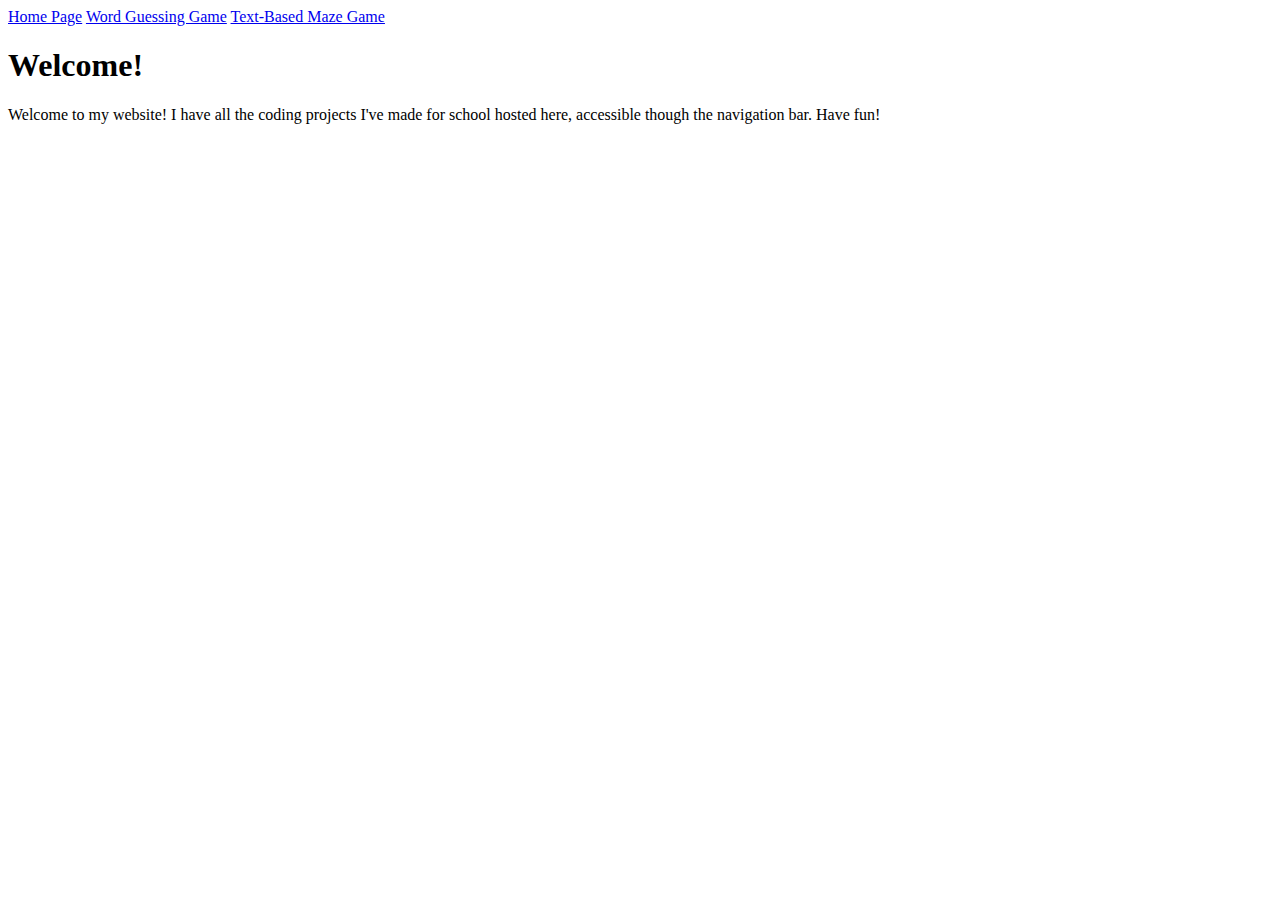
==== index.html @ 353db076 "Renamed references of home.html to index.html" ====
<!DOCTYPE html>
<html lang="en">
<head>
    <meta charset="UTF-8">
    <title>EncryptedCookie's School Site</title>
    <link rel="stylesheet" type="text/css" href="style.css">
</head>
<body>
    <!-- Navigation Bar -->
    <div class="navbar">
        <a class="active" href="index.html">Home Page</a>
        <a href="word-guess.html">Word Guessing Game</a>
        <a href="text-maze.html">Text-Based Maze Game</a>
    </div>
<h1 class="welcome">Welcome!</h1>
<p>Welcome to my website! I have all the coding projects I've made for school hosted here, accessible though the navigation bar. Have fun!</p>
</body>
</html>
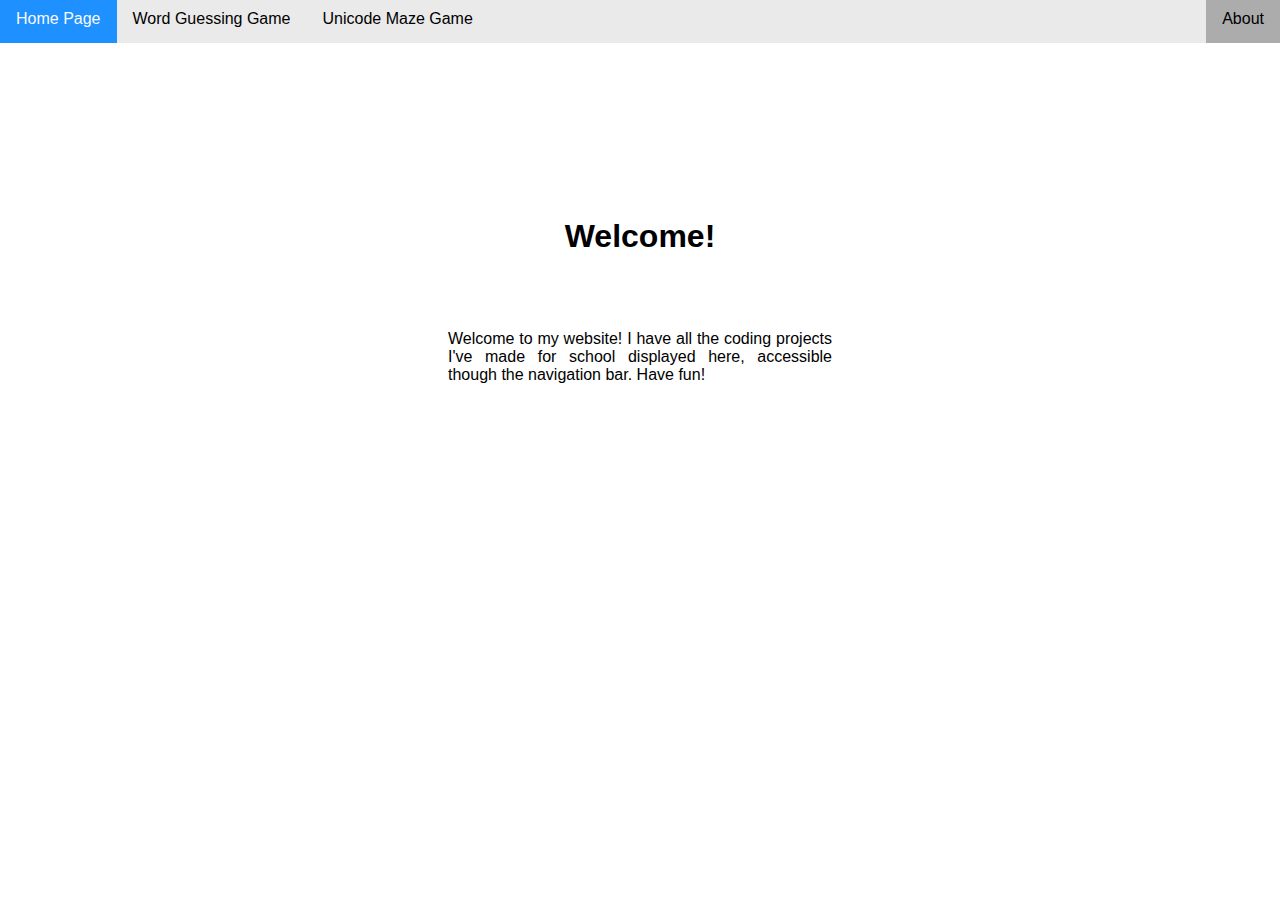
==== commit 3dd466ba: "Finished Unicode Maze" ====
--- a/index.html
+++ b/index.html
@@ -10,9 +10,10 @@
     <div class="navbar">
         <a class="active" href="index.html">Home Page</a>
         <a href="word-guess.html">Word Guessing Game</a>
-        <a href="text-maze.html">Text-Based Maze Game</a>
+        <a href="unicode-maze.html">Unicode Maze Game</a>
+        <a id="about" href="about.html">About</a>
     </div>
 <h1 class="welcome">Welcome!</h1>
-<p>Welcome to my website! I have all the coding projects I've made for school hosted here, accessible though the navigation bar. Have fun!</p>
+<p>Welcome to my website! I have all the coding projects I've made for school displayed here, accessible though the navigation bar. Have fun!</p>
 </body>
 </html>
--- a/style.css
+++ b/style.css
@@ -0,0 +1,136 @@
+@font-face {
+    font-family: "Montserrat";
+    src: url("fonts/Montserrat/Montserrat-Regular.ttf") format("truetype");
+}
+@font-face {
+    font-family: "Montserrat-Bold";
+    src: url("fonts/Montserrat/Montserrat-SemiBold.ttf") format("truetype");
+}
+@font-face {
+    font-family: "Lato";
+    src: url("fonts/Lato/Lato-Regular.ttf") format("truetype");
+}
+@font-face {
+    font-family: "Open Sans";
+    src: url("fonts/Open_Sans/OpenSans-Regular.ttf") format("truetype");
+}
+
+html {
+    overflow: scroll;
+    overflow-x: hidden;
+}
+
+body {
+    margin: 0;
+}
+/* Navigation Bar */
+.navbar {
+    overflow: hidden;
+    background-color: #eaeaea;
+}
+
+.navbar a {
+    font-family: "Lato", sans-serif;
+    float: left;
+    color: black;
+    text-align: center;
+    text-decoration: none;
+    padding: 10px 16px 15px 16px;
+}
+
+.navbar a:hover {
+    background-color: #cbcbcb;
+
+}
+
+.navbar a.active {
+    background-color: #1e90ff;
+    color: #fafafa;
+}
+
+/* Text Formatting */
+.welcome {
+    font-family: "Montserrat", sans-serif;
+    text-align: center;
+    margin: 175px 0 75px 0;
+}
+
+#about {
+    float: right;
+    background-color: #acacac;
+}
+
+#about:hover {
+    background-color: #8d8d8d;
+}
+
+#about.active {
+    background-color: #84bdf4;
+    color: #fafafa;
+}
+
+#about.active:hover {
+    background-color: #84bdf4;
+    color: #fafafa;
+}
+
+h1 {
+    font-family: "Montserrat", sans-serif;
+    text-align: center;
+    margin: 50px 0 30px 0;
+}
+
+p {
+    font-family: "Open Sans", sans-serif;
+    text-align: justify;
+    margin: 0 35%;
+}
+
+.unicode-maze-game {
+    font-family: sans-serif;
+    font-size: 20px;
+    transform: scale(1, 0.625);
+    width: 180px;
+    line-height: 32px;
+    margin: auto;
+    padding: 2px 0 2px 3px;
+}
+
+.enter-to-start {
+    font-family: "Montserrat", sans-serif;
+    font-size: 18px;
+    line-height: 24px;
+    transform: scale(1, 1);
+    margin: 40px auto;
+    text-align: center;
+    width: 200px;
+}
+
+.win-message {
+    font-family: "Montserrat-SemiBold", sans-serif;
+    font-size: 18px;
+    line-height: 24px;
+    margin: auto;
+    text-align: center;
+    visibility: hidden;
+}
+
+.source-container {
+    text-align: center;
+}
+
+.unicode-maze-source {
+    color: #b3b3b3;
+    font-family: "Lato", sans-serif;
+}
+
+#guess_display {
+    font-family: "Montserrat", sans-serif;
+    text-align: center;
+    margin: 30px;
+}
+
+#guess_form, #guess_status {
+    font-family: "Open Sans", sans-serif;
+    text-align: center;
+}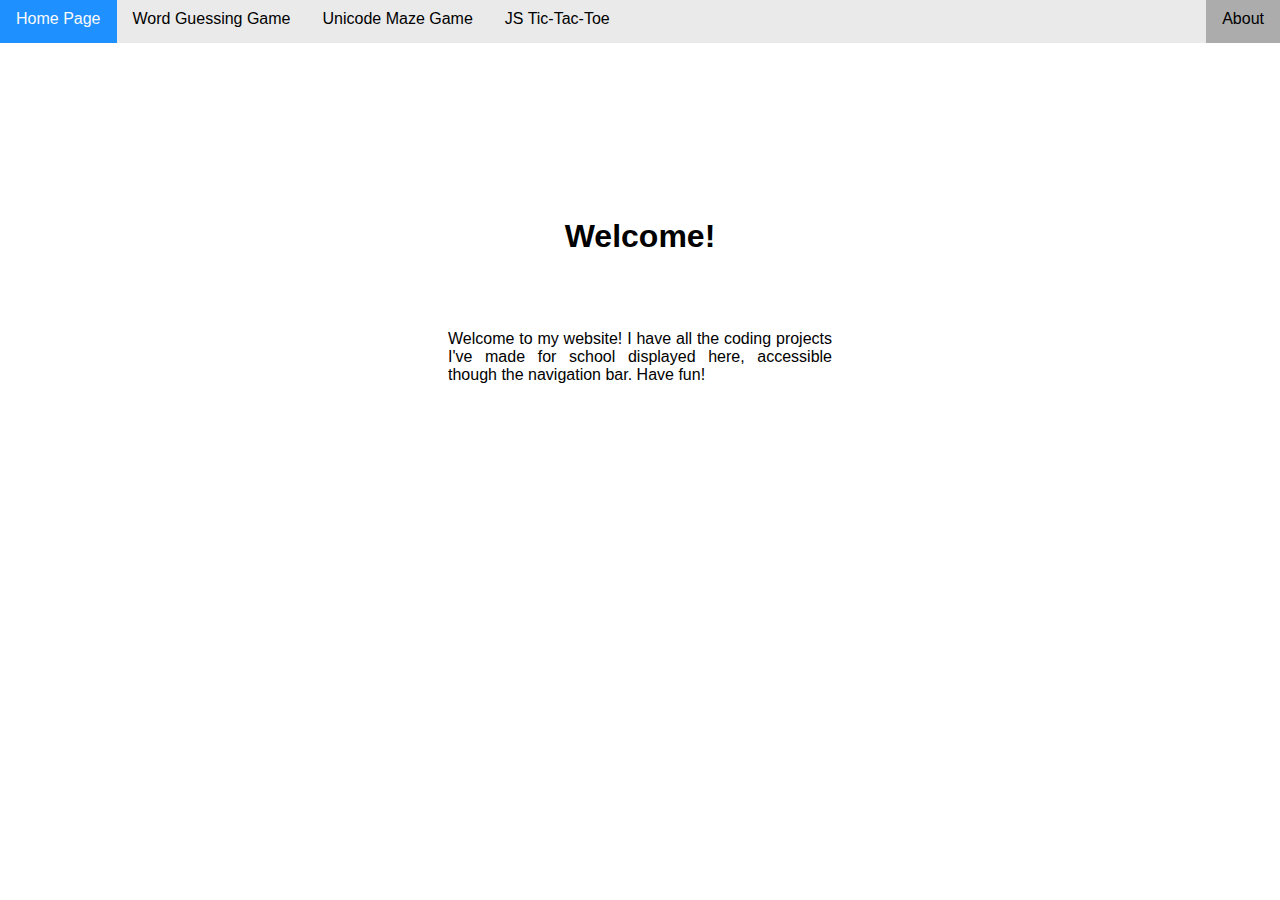
==== commit f4645382: "Added Tic-Tac-Toe" ====
--- a/index.html
+++ b/index.html
@@ -11,6 +11,7 @@
         <a class="active" href="index.html">Home Page</a>
         <a href="word-guess.html">Word Guessing Game</a>
         <a href="unicode-maze.html">Unicode Maze Game</a>
+        <a href="tic-tac-toe.html">JS Tic-Tac-Toe</a>
         <a id="about" href="about.html">About</a>
     </div>
 <h1 class="welcome">Welcome!</h1>
--- a/style.css
+++ b/style.css
@@ -133,4 +133,19 @@
 #guess_form, #guess_status {
     font-family: "Open Sans", sans-serif;
     text-align: center;
+}
+
+.ttt {
+    text-align: center;
+}
+
+#board, #status {
+    margin-top: 40px;
+    font-family: monospace;
+    text-align: center;
+}
+
+#board td {
+    width: 30px;
+    height: 30px;
 }